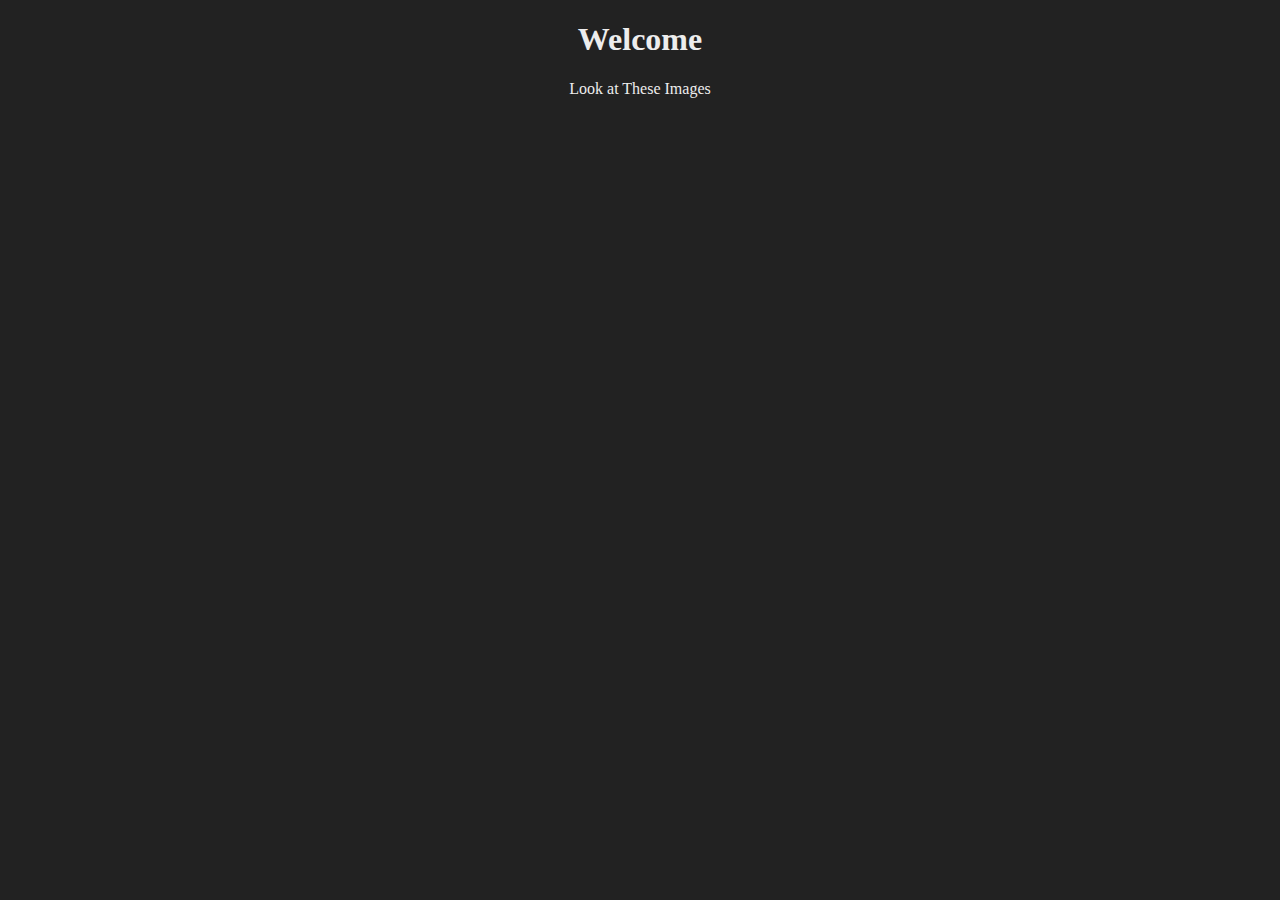
==== index.html @ 8b6f4ccd "initial commit" ====
<!DOCTYPE html>
<html lang="en">
  <head>
    <meta charset="UTF-8">
    <title>Imagery</title>
    <link rel="stylesheet" href="static/css/imagery.css">
  </head>
  <body>
    <header>
      <h1>Welcome</h1>
    </header>
    <section class="image-gallery">
      <header>
        Look at These Images
      </header>
      <article class="thumbnails">
        <img class="thumbnail" src="static/images/meadowbrook1.JPG" alt="">
        <img class="thumbnail" src="static/images/meadowbrook2.JPG" alt="">
        <img class="thumbnail" src="static/images/meadowbrook3.JPG" alt="">
        <img class="thumbnail" src="static/images/meadowbrook4.JPG" alt="">
        <img class="thumbnail" src="static/images/meadowbrook5.JPG" alt="">
      </article>
    </section>
    <section class="modal">
      <div class="backdrop"></div>
      <img src="static/images/meadowbrook1.JPG" alt="">
    </section>
    <iframe width="100%" height=80 src="https://www.youtube.com/embed/rejA6QRtrAI" frameborder="0" allowfullscreen></iframe>
  </body>
  <script>
    var thumbnails = document.querySelectorAll(".thumbnail");
    console.log(thumbnails);
    for( var i=0; i < thumbnails.length; i +=1){ 
      var thumb = thumbnails[i];
      console.log(thumb);
      thumb.addEventListener("click", handleThumbnailClick);
    }
    document.querySelector(".modal").addEventListener("click",handleModalClick);

    function handleThumbnailClick(event){
      console.log("thumbnail clicked");
      var img_src = this.src;
      document.querySelector(".modal img").src = img_src;
      document.querySelector(".modal").classList.remove("hidden");
    }
    
    function handleModalClick(event){
      this.classList.add("hidden");
    }
  </script>
</html>
---- static/css/imagery.css ----
body{
  background-color: #222;
  color: #ededed;
}

header{
  text-align: center;
}


.thumbnails{
  display: flex;
  flex-direction: row;
  justify-content: space-around;
  flex-wrap: wrap;
  z-index: 1;
}

.thumbnail{
  max-width: 200px;
  max-height: 200px;
}

.hidden{
  opacity: 0;
  left: 100%;
  z-index: -3;
}

.modal{
  position: absolute;
  top: 0;
  left: 0;
  width: 100%;
  transition: 180ms linear;
}

.modal .backdrop{
  background-color: #fff;
  opacity: 0.7;
  position: relative;
  width: 100%;
  top: 0;
  left: 0;
  z-index: 2;
  transition: 180ms linear;
}

.modal img{
  z-index: 3;
  text-align: center;
  height: 600px;

}
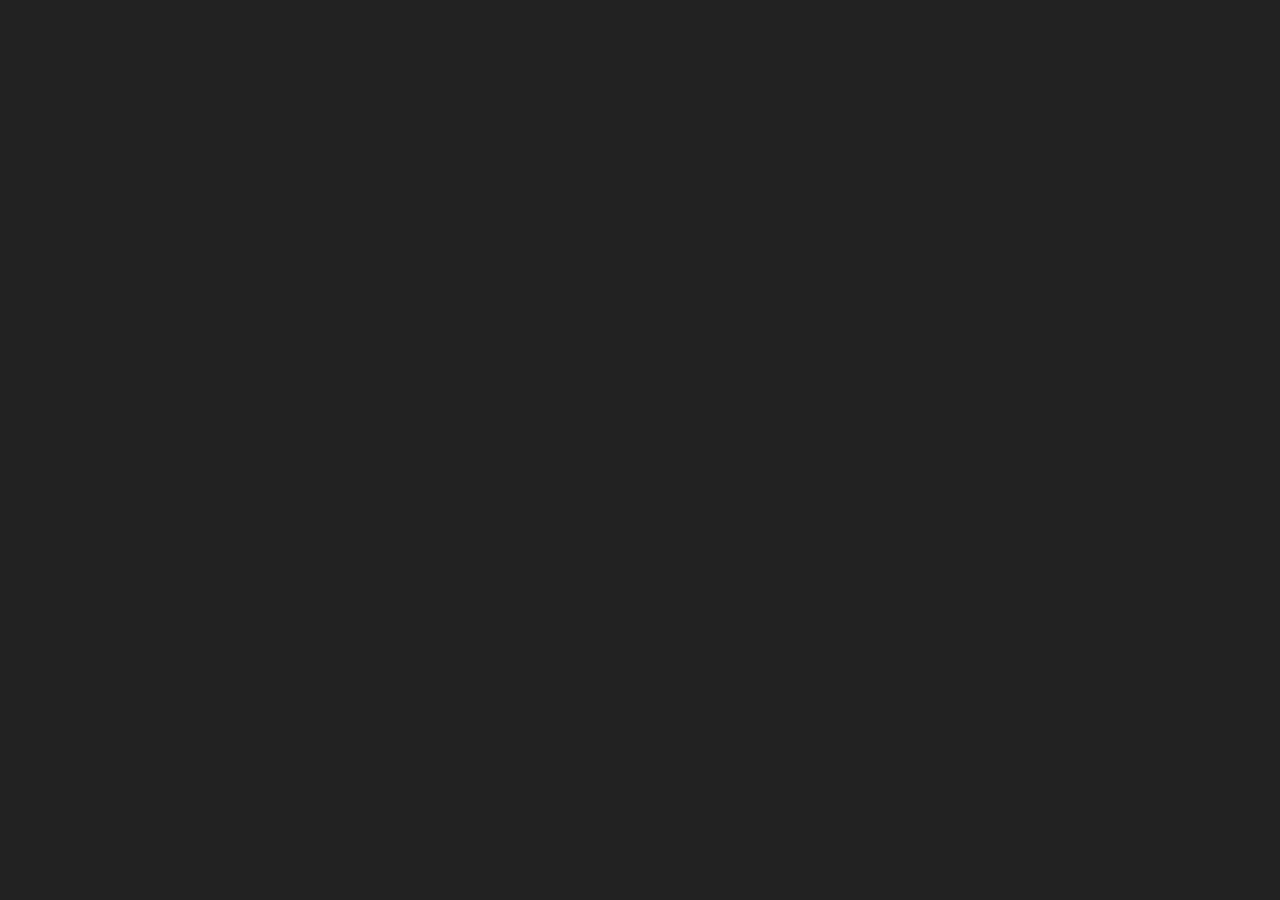
==== commit c4701141: "still coming along" ====
--- a/index.html
+++ b/index.html
@@ -2,32 +2,37 @@
 <html lang="en">
   <head>
     <meta charset="UTF-8">
+    <meta name="viewport" content="width=device-width, initial-scale=1">
     <title>Imagery</title>
     <link rel="stylesheet" href="static/css/imagery.css">
   </head>
   <body>
-    <header>
-      <h1>Welcome</h1>
-    </header>
     <section class="image-gallery">
-      <header>
-        Look at These Images
-      </header>
       <article class="thumbnails">
-        <img class="thumbnail" src="static/images/meadowbrook1.JPG" alt="">
-        <img class="thumbnail" src="static/images/meadowbrook2.JPG" alt="">
-        <img class="thumbnail" src="static/images/meadowbrook3.JPG" alt="">
-        <img class="thumbnail" src="static/images/meadowbrook4.JPG" alt="">
-        <img class="thumbnail" src="static/images/meadowbrook5.JPG" alt="">
+        <img class="thumbnail" src="static/images/thumbs/meadowbrook1.thumbnail.JPG" alt="">
+        <img class="thumbnail" src="static/images/thumbs/meadowbrook2.thumbnail.JPG" alt="">
+        <img class="thumbnail" src="static/images/thumbs/meadowbrook3.thumbnail.JPG" alt="">
+        <img class="thumbnail" src="static/images/thumbs/meadowbrook4.thumbnail.JPG" alt="">
+        <img class="thumbnail" src="static/images/thumbs/meadowbrook5.thumbnail.JPG" alt="">
+	<img class="thumbnail" src="static/images/thumbs/meadowbrook1.thumbnail.JPG" alt="">
+	<img class="thumbnail" src="static/images/thumbs/meadowbrook2.thumbnail.JPG" alt="">
+	<img class="thumbnail" src="static/images/thumbs/meadowbrook3.thumbnail.JPG" alt="">
+	<img class="thumbnail" src="static/images/thumbs/meadowbrook4.thumbnail.JPG" alt="">
+	<img class="thumbnail" src="static/images/thumbs/meadowbrook5.thumbnail.JPG" alt="">
       </article>
     </section>
-    <section class="modal">
+    <section class="modal hidden">
       <div class="backdrop"></div>
-      <img src="static/images/meadowbrook1.JPG" alt="">
+      <div class="slides">
+        <div class="slide1 slide">
+          <img alt="">
+        </div>
+      </div>
+      
     </section>
-    <iframe width="100%" height=80 src="https://www.youtube.com/embed/rejA6QRtrAI" frameborder="0" allowfullscreen></iframe>
   </body>
   <script>
+    var thumbnail_section = document.querySelector(".thumbnails");
     var thumbnails = document.querySelectorAll(".thumbnail");
     console.log(thumbnails);
     for( var i=0; i < thumbnails.length; i +=1){ 
@@ -37,15 +42,31 @@
     }
     document.querySelector(".modal").addEventListener("click",handleModalClick);
 
+
+    function thumbnailToSource(thumbnailSource){
+      return thumbnailSource.replace("/thumbs","").replace(".thumbnail","");
+    }
+
     function handleThumbnailClick(event){
       console.log("thumbnail clicked");
       var img_src = this.src;
-      document.querySelector(".modal img").src = img_src;
-      document.querySelector(".modal").classList.remove("hidden");
+      img_src = thumbnailToSource(img_src);
+      var modal_img = document.querySelector(".modal img");
+      modal_img.src = img_src;
+
+      var modal = document.querySelector(".modal");
+      var backdrop = modal.querySelector(".backdrop");
+      modal.classList.remove("hidden");
+      backdrop.classList.add("clicked");
+      backdrop.style.height = window.innerHeight+"px";
+      modal_img.style.height = window.innerHeight-50+"px";
+      thumbnail_section.classList.add("hidden");
     }
     
     function handleModalClick(event){
       this.classList.add("hidden");
+      thumbnail_section.classList.remove("hidden");
+
     }
   </script>
 </html>
--- a/static/css/imagery.css
+++ b/static/css/imagery.css
@@ -25,6 +25,7 @@
   opacity: 0;
   left: 100%;
   z-index: -3;
+  height: 0;
 }
 
 .modal{
@@ -40,6 +41,7 @@
   opacity: 0.7;
   position: relative;
   width: 100%;
+  height: 50px;
   top: 0;
   left: 0;
   z-index: 2;
@@ -47,8 +49,17 @@
 }
 
 .modal img{
+  margin-top: 20px;
+  margin-bottom: 30px;
+  z-index:3;
+  top:0; left: 0;
+
+}
+
+.slide{
+  width: 100%;
+  position: absolute;
+  top:0; left: 0;
   z-index: 3;
   text-align: center;
-  height: 600px;
-
 }
